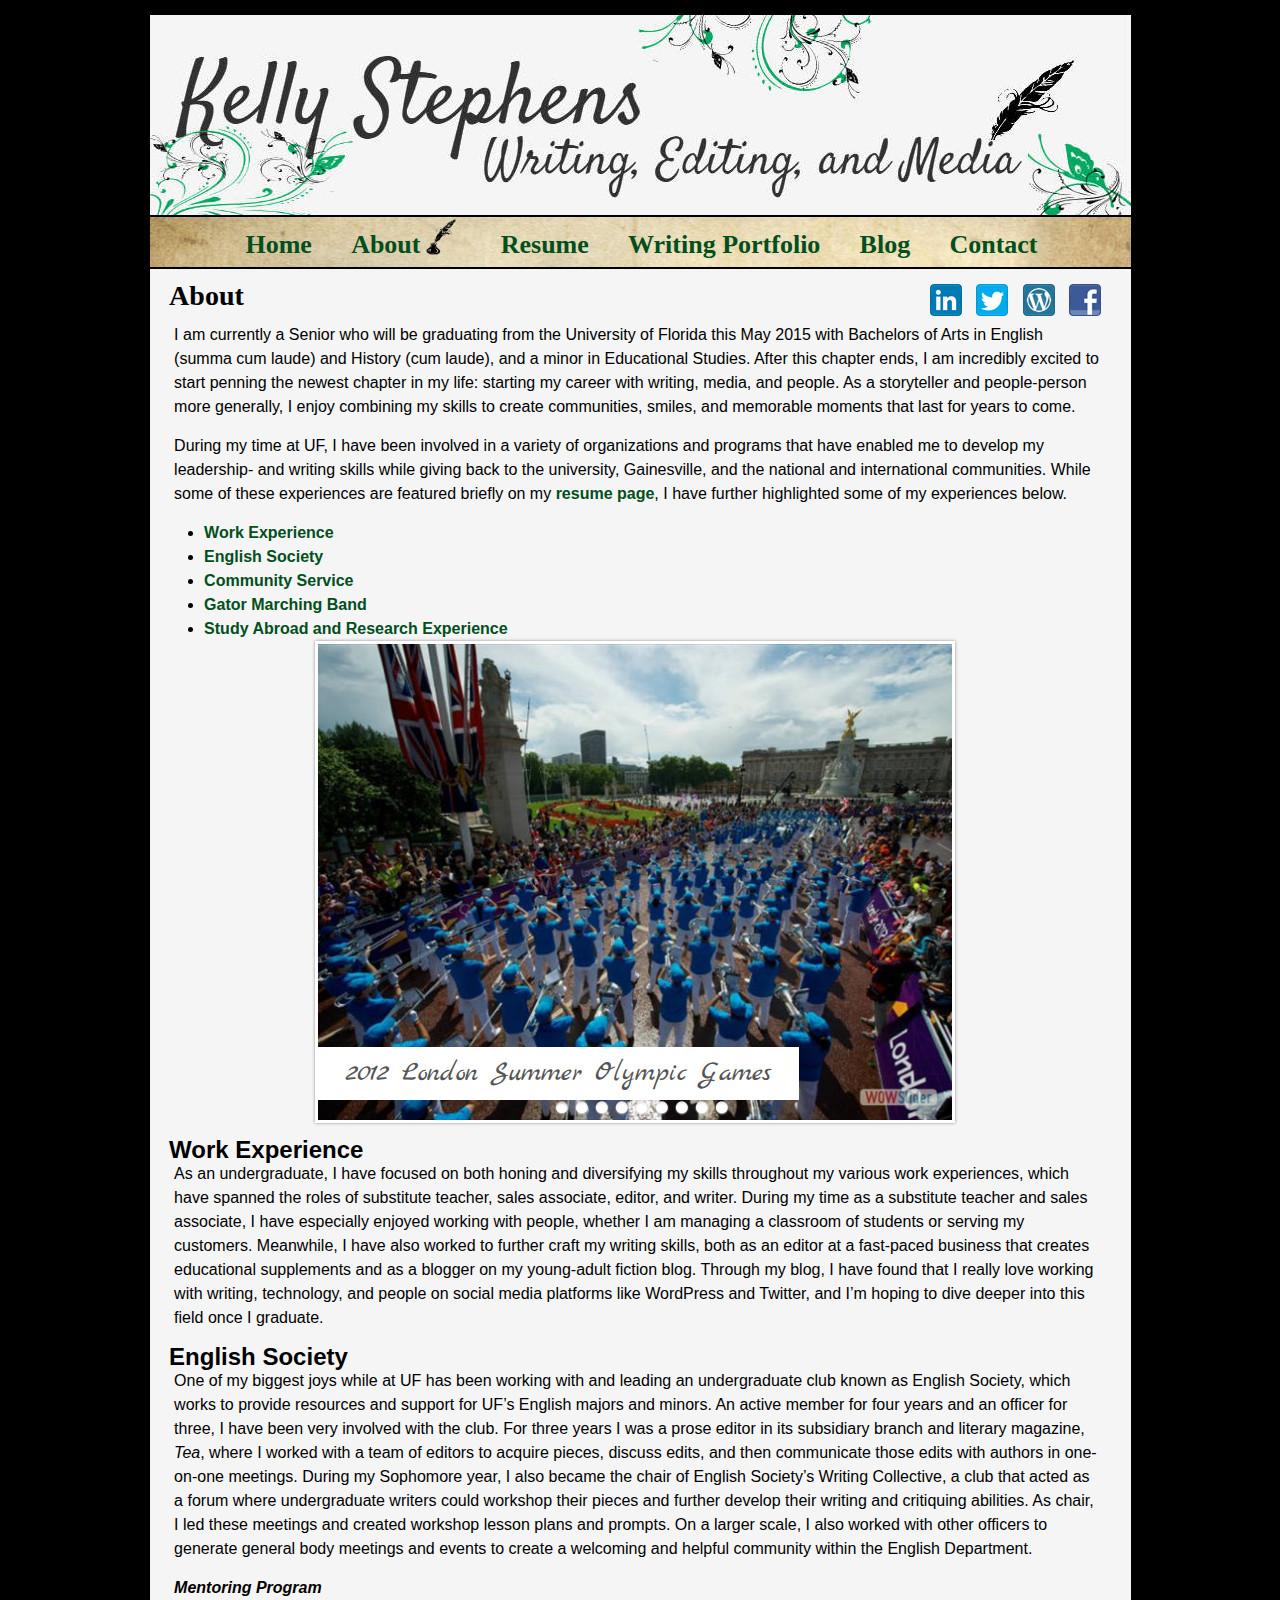
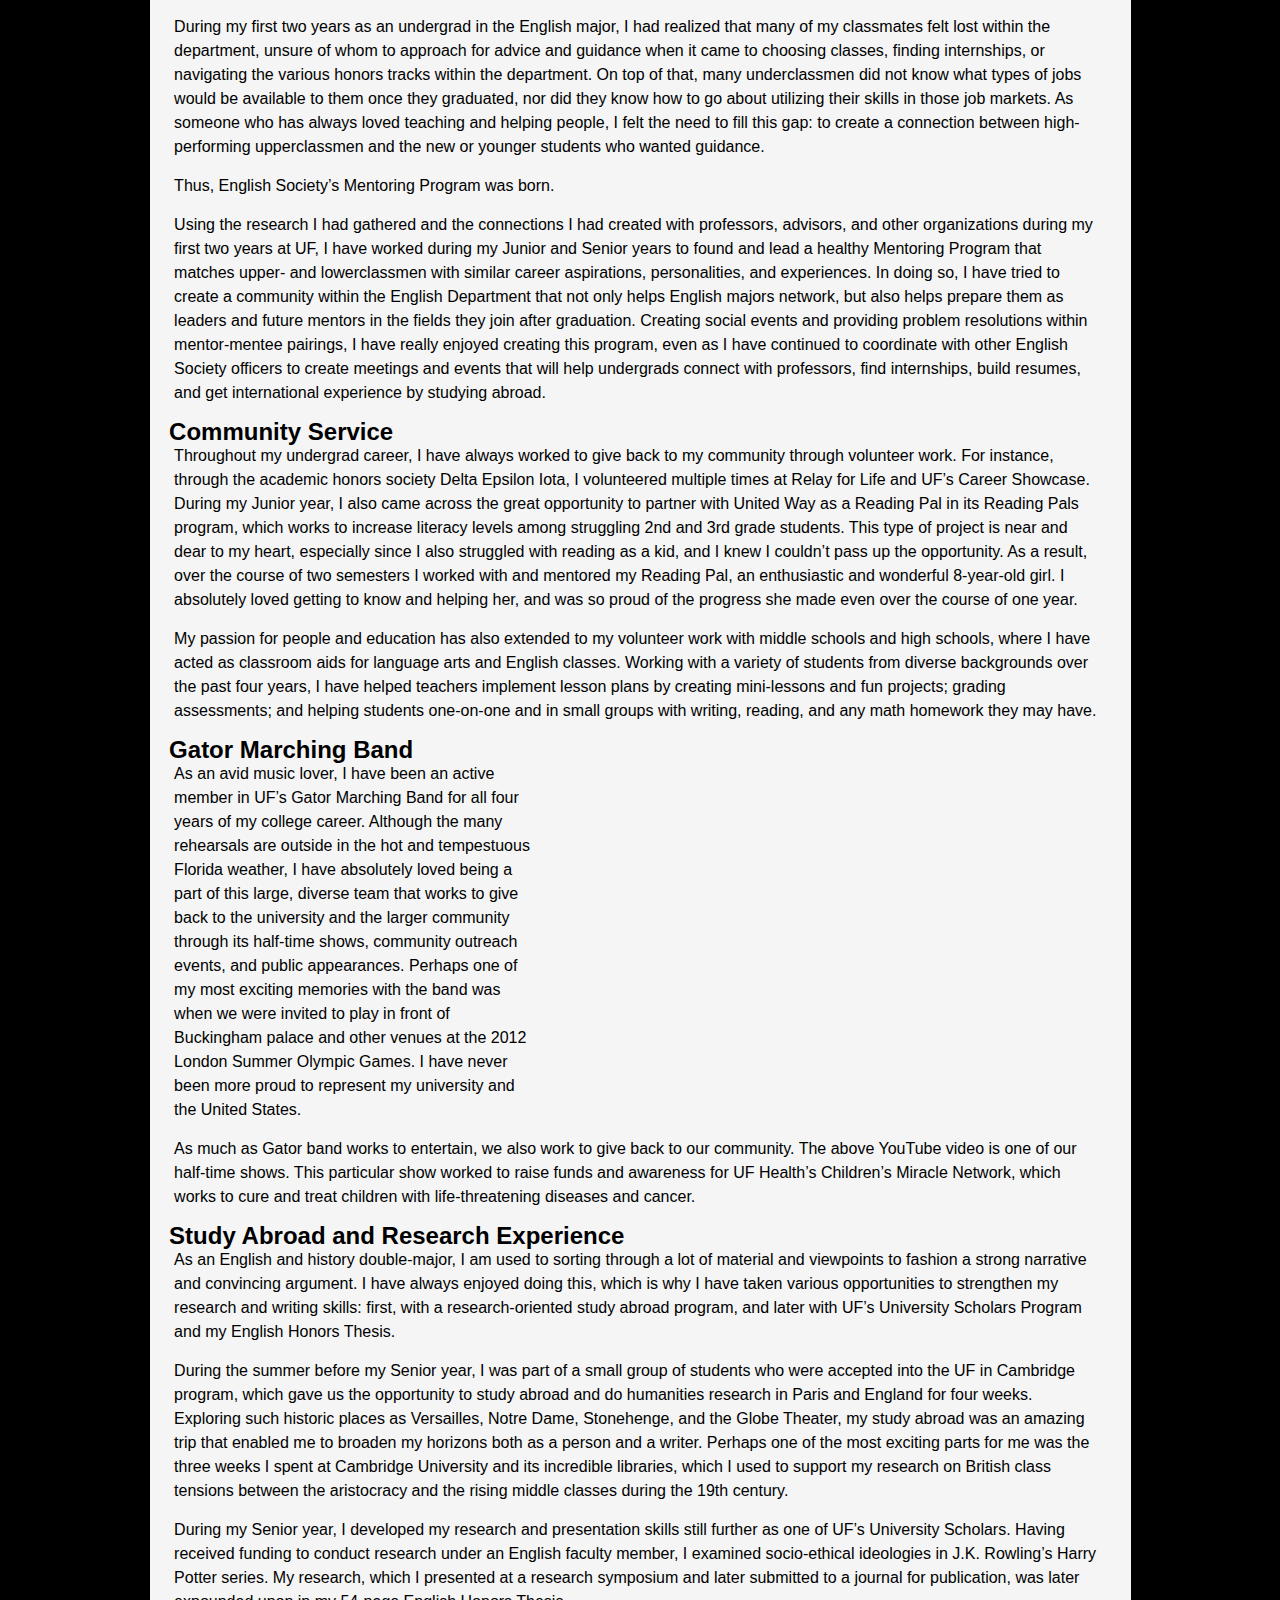
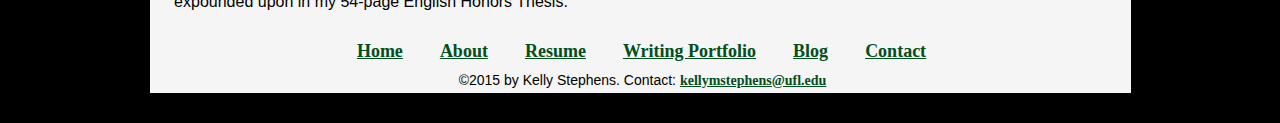
==== about.html @ 4ace443b "portfolio page" ====
<!DOCTYPE html>
<html>
<head lang="en">
    
    <title> Kelly Stephens </title>
    
    <meta charset="utf-8">
    <meta name="viewport" content="width=device-width, initial-scale=1.0">
    
    <link rel="stylesheet" type="text/css" href="css/style-personal-website.css" />
    
    <!-- [if lt IE 9]>
<script src="http://html5shiv.googlecode.com/svn/trunk/html5.js"></script>
<![endif]-->
    
    <!--[if lt IE 8]>
        <style>
            /*For IE < 8 (trigger hasLayout)*/
            .clearfix {
            zoom:1;
        }
        </style>
    <![endif]-->
    
<!-- Start WOWSlider.com HEAD section -->
<link rel="stylesheet" type="text/css" href="engine1/style.css" />
<script type="text/javascript" src="engine1/jquery.js"></script>
<!-- End WOWSlider.com HEAD section -->    
    
</head>
<body>
    <div id="wrapper">
       <header>
             <img id="banner" src="images/banner.jpg" alt="banner" title="banner">
             <img id="tablet-banner" src="images/tablet-banner.jpg" alt="banner" title="banner">
             <img id="mobile-banner" src="images/mobile-banner.jpg" alt="banner" title="banner">
       </header> 
     
       <nav>
           <ul>
               <li><a href="index.html">Home</a></li>
               <li><a href="about.html">About<img id="ink" src="images/ink.png" height="40" alt="quill" title="quill"> </a></li>
               <li><a href="resume.html">Resume </a></li>
               <li><a href="portfolio.html">Writing Portfolio </a></li>
               <li><a href="blog.html">Blog </a></li>
               <li><a href="contact.html">Contact </a></li>
            </ul>
        </nav>
    
      <div class="clearfix" id="content">
    
            <article class="about">
                 <div class="articlesocial">
                          
                    <a href="https://www.facebook.com/?q=#/kelly.stephens.777" target="_blank"><img src="images/facebook.png" alt="facebook" title="facebook"> </a> 
                    <a href="https://readingwithdragons.wordpress.com/" target="_blank"><img src="images/wordpress.png" alt="wordpress" title="wordpress"> </a> 
                    <a href="https://twitter.com/Reading_Dragons" target="_blank"><img src="images/twitter.png" alt="twitter" title="twitter"> </a> 
                    <a href="https://www.linkedin.com/pub/kelly-stephens/ab/511/278" target="_blank"><img src="images/linkedin.png" alt="linkedin" title="linkedin"> </a> 
                </div><!--closes the social-media div-->
                <h1>About</h1>
                
                <p>I am currently a Senior who will be graduating from the University of Florida this May 2015 with Bachelors of Arts in English (summa cum laude) and History (cum laude), and a minor in Educational Studies.  After this chapter ends, I am incredibly excited to start penning the newest chapter in my life: starting my career with writing, media, and people.  As a storyteller and people-person more generally, I enjoy combining my skills to create communities, smiles, and memorable moments that last for years to come.</p>  
                    
                <p>During my time at UF, I have been involved in a variety of organizations and programs that have enabled me to develop my leadership- and writing skills while giving back to the university, Gainesville, and the national and international communities.  While some of these experiences are featured briefly on my <a href="resume.html">resume page</a>, I have further highlighted some of my experiences below. </p>
    <ul>
        <li><a href="about.html#work-experience">Work Experience</a></li> 
        <li><a href="about.html#english-society">English Society</a></li>
        <li><a href="about.html#community-service">Community Service</a></li>
        <li><a href="about.html#gator-marching-band">Gator Marching Band</a></li>
        <li><a href="about.html#study-abroad-and-research-experience">Study Abroad and Research Experience</a></li>
                </ul>
                <!-- Start WOWSlider.com BODY section -->
<div id="wowslider-container1">
<div class="ws_images"><ul>
		<li><img src="data1/images/2012olympics.jpg" alt="2012 London Summer Olympic Games" title="2012 London Summer Olympic Games" id="wows1_0"/></li>
		<li><img src="data1/images/cambridge.jpg" alt="Cambridge University" title="Cambridge University" id="wows1_1"/></li>
		<li><img src="data1/images/gatorbandsingle.jpg" alt="Gator Band" title="Gator Band" id="wows1_2"/></li>
		<li><img src="data1/images/kellyinireland.jpg" alt="Study Abroad" title="Study Abroad" id="wows1_3"/></li>
		<li><img src="data1/images/halftimeshow.jpg" alt="Half-Time Show" title="Half-Time Show" id="wows1_4"/></li>
		<li><img src="data1/images/readingpal.jpg" alt="Reading Pals" title="Reading Pals" id="wows1_5"/></li>
		<li><img src="data1/images/universityscholarsposter.png" alt="Research" title="Research" id="wows1_6"/></li>
		<li><a href="http://wowslider.com"><img src="data1/images/homecomingparade.jpg" alt="jquery slider plugin" title="Homecoming Parade" id="wows1_7"/></a></li>
		<li><img src="data1/images/stonehenge.jpg" alt="Study Abroad" title="Study Abroad" id="wows1_8"/></li>
	</ul></div>
	<div class="ws_bullets"><div>
		<a href="#" title="2012 London Summer Olympic Games"><span><img src="data1/tooltips/2012olympics.jpg" alt="2012 London Summer Olympic Games"/>1</span></a>
		<a href="#" title="Cambridge"><span><img src="data1/tooltips/cambridge.jpg" alt="Cambridge University"/>2</span></a>
		<a href="#" title="Gator Band"><span><img src="data1/tooltips/gatorbandsingle.jpg" alt="Gator Band"/>3</span></a>
		<a href="#" title="Study Abroad"><span><img src="data1/tooltips/kellyinireland.jpg" alt="Study Abroad"/>4</span></a>
		<a href="#" title="Half-Time Show"><span><img src="data1/tooltips/halftimeshow.jpg" alt="Half-Time Show"/>5</span></a>
		<a href="#" title="Reading Pals"><span><img src="data1/tooltips/readingpal.jpg" alt="Reading Pals"/>6</span></a>
		<a href="#" title="Research"><span><img src="data1/tooltips/universityscholarsposter.png" alt="Research"/>7</span></a>
		<a href="#" title="Homecoming Parade"><span><img src="data1/tooltips/homecomingparade.jpg" alt="Homecoming Parade"/>8</span></a>
		<a href="#" title="Study Abroad"><span><img src="data1/tooltips/stonehenge.jpg" alt="Study Abroad"/>9</span></a>
	</div></div><div class="ws_script" style="position:absolute;left:-99%"><a href="http://wowslider.com">slideshow javascript</a> by WOWSlider.com v7.8</div>
<div class="ws_shadow"></div>
</div>	
<script type="text/javascript" src="engine1/wowslider.js"></script>
<script type="text/javascript" src="engine1/script.js"></script>
<!-- End WOWSlider.com BODY section -->
                
            <p>   </p>    
            <h2><a name="work-experience">Work Experience</a></h2>
                <p>As an undergraduate, I have focused on both honing and diversifying my skills throughout my various work experiences, which have spanned the roles of substitute teacher, sales associate, editor, and writer.  During my time as a substitute teacher and sales associate, I have especially enjoyed working with people, whether I am managing a classroom of students or serving my customers.  Meanwhile, I have also worked to further craft my writing skills, both as an editor at a fast-paced business that creates educational supplements and as a blogger on my young-adult fiction blog.  Through my blog, I have found that I really love working with writing, technology, and people on social media platforms like WordPress and Twitter, and I’m hoping to dive deeper into this field once I graduate.</p>
            
            <h2><a name="english-society">English Society</a></h2>
                <p>One of my biggest joys while at UF has been working with and leading an undergraduate club known as English Society, which works to provide resources and support for UF’s English majors and minors.  An active member for four years and an officer for three, I have been very involved with the club.  For three years I was a prose editor in its subsidiary branch and literary magazine, <i>Tea</i>, where I worked with a team of editors to acquire pieces, discuss edits, and then communicate those edits with authors in one-on-one meetings.  During my Sophomore year, I also became the chair of English Society’s Writing Collective, a club that acted as a forum where undergraduate writers could workshop their pieces and further develop their writing and critiquing abilities.  As chair, I led these meetings and created workshop lesson plans and prompts.  On a larger scale, I also worked with other officers to generate general body meetings and events to create a welcoming and helpful community within the English Department.</p>
                <p><i><b>Mentoring Program</b></i></p>
                <p>During my first two years as an undergrad in the English major, I had realized that many of my classmates felt lost within the department, unsure of whom to approach for advice and guidance when it came to choosing classes, finding internships, or navigating the various honors tracks within the department.  On top of that, many underclassmen did not know what types of jobs would be available to them once they graduated, nor did they know how to go about utilizing their skills in those job markets.  As someone who has always loved teaching and helping people, I felt the need to fill this gap: to create a connection between high-performing upperclassmen and the new or younger students who wanted guidance.</p>
                <p>Thus, English Society’s Mentoring Program was born.</p>
                <p>Using the research I had gathered and the connections I had created with professors, advisors, and other organizations during my first two years at UF, I have worked during my Junior and Senior years to found and lead a healthy Mentoring Program that matches upper- and lowerclassmen with similar career aspirations, personalities, and experiences.  In doing so, I have tried to create a community within the English Department that not only helps English majors network, but also helps prepare them as leaders and future mentors in the fields they join after graduation. Creating social events and providing problem resolutions within mentor-mentee pairings, I have really enjoyed creating this program, even as I have continued to coordinate with other English Society officers to create meetings and events that will help undergrads connect with professors, find internships, build resumes, and get international experience by studying abroad.</p>
            <h2><a name="community-service">Community Service</a></h2>
                <p>Throughout my undergrad career, I have always worked to give back to my community through volunteer work.  For instance, through the academic honors society Delta Epsilon Iota, I volunteered multiple times at Relay for Life and UF’s Career Showcase. During my Junior year, I also came across the great opportunity to partner with United Way as a Reading Pal in its Reading Pals program, which works to increase literacy levels among struggling 2nd and 3rd grade students.  This type of project is near and dear to my heart, especially since I also struggled with reading as a kid, and I knew I couldn’t pass up the opportunity.  As a result, over the course of two semesters I worked with and mentored my Reading Pal, an enthusiastic and wonderful 8-year-old girl.  I absolutely loved getting to know and helping her, and was so proud of the progress she made even over the course of one year.</p>
                <p>My passion for people and education has also extended to my volunteer work with middle schools and high schools, where I have acted as classroom aids for language arts and English classes.  Working with a variety of students from diverse backgrounds over the past four years, I have helped teachers implement lesson plans by creating mini-lessons and fun projects; grading assessments; and helping students one-on-one and in small groups with writing, reading, and any math homework they may have.</p>
            <h2><a name="gator-marching-band">Gator Marching Band</a></h2>
                <iframe width="560" height="315" src="https://www.youtube.com/embed/D4fizD2baw8" frameborder="0" allowfullscreen></iframe>
                <p>As an avid music lover, I have been an active member in UF’s Gator Marching Band for all four years of my college career.  Although the many rehearsals are outside in the hot and tempestuous Florida weather, I have absolutely loved being a part of this large, diverse team that works to give back to the university and the larger community through its half-time shows, community outreach events, and public appearances.  Perhaps one of my most exciting memories with the band was when we were invited to play in front of Buckingham palace and other venues at the 2012 London Summer Olympic Games.  I have never been more proud to represent my university and the United States.</p>
                <p>As much as Gator band works to entertain, we also work to give back to our community. The above YouTube video is one of our half-time shows. This particular show worked to raise funds and awareness for UF Health’s Children’s Miracle Network, which works to cure and treat children with life-threatening diseases and cancer. </p>
            <h2><a name="study-abroad-and-research-experience">Study Abroad and Research Experience</a></h2>
                <p>As an English and history double-major, I am used to sorting through a lot of material and viewpoints to fashion a strong narrative and convincing argument.  I have always enjoyed doing this, which is why I have taken various opportunities to strengthen my research and writing skills: first, with a research-oriented study abroad program, and later with UF’s University Scholars Program and my English Honors Thesis.</p>
                <p>During the summer before my Senior year, I was part of a small group of students who were accepted into the UF in Cambridge program, which gave us the opportunity to study abroad and do humanities research in Paris and England for four weeks. Exploring such historic places as Versailles, Notre Dame, Stonehenge, and the Globe Theater, my study abroad was an amazing trip that enabled me to broaden my horizons both as a person and a writer.  Perhaps one of the most exciting parts for me was the three weeks I spent at Cambridge University and its incredible libraries, which I used to support my research on British class tensions between the aristocracy and the rising middle classes during the 19th century.</p>
                <p>During my Senior year, I developed my research and presentation skills still further as one of UF’s University Scholars.  Having received funding to conduct research under an English faculty member, I examined socio-ethical ideologies in J.K. Rowling’s Harry Potter series.  My research, which I presented at a research symposium and later submitted to a journal for publication, was later expounded upon in my 54-page English Honors Thesis.  </p>
            </article>
        
       </div> <!--closes the content div.-->

       <footer>
           <ul>
                <li><a href="index.html">Home</a></li>
                <li><a href="about.html">About</a></li>
                <li><a href="resume.html">Resume</a></li>
                <li><a href="portfolio.html">Writing Portfolio</a></li>
                <li><a href="https://readingwithdragons.wordpress.com/" target="_blank">Blog </a></li>
                <li><a href="contat.chtml">Contact</a></li>
            </ul>
           
           <p class="footer">&copy;2015 by Kelly Stephens. Contact: <a href="mailto:kellymstephens@ufl.com"> kellymstephens@ufl.edu</a></p>
        
       </footer>
    </div> <!--closes the wrapper div.-->
</body>

                        
</html>
---- css/style-personal-website.css ----
/*LAYOUT RULES*/

* {
     margin:0;
     padding:0;
}

html {
    background-color: #000;
    font-family: Myriad, Arial, sans-serif;
}

body {
    line-height: 24px;
    padding: 15px 0;
}

#wrapper {
    width: 80%;
    max-width: 981px;
    height: auto;
    margin-left: auto;
    margin-right: auto;
}

header {
    background-color:#f5f5f5;
    padding: 0;
    margin-bottom: 0;   
}

header img {
    display:block;
}

nav {
    background-image: url(../images/parchment.jpg);
    padding-top: 0px;
    padding-bottom: 10px;
    border-top: 2px solid #000;
    border-bottom: 2px solid #000;
}
    
#content {  
     background-color:#f5f5f5;
     padding-bottom:10px;
}

article {
    padding-top:15px;
    padding-left: 2%;
    padding-right: 1%;
    float: left;
    height: auto;
    width: 68%;
}


.dropcap:first-of-type:first-letter {
    float:left;
    font-family: Caslon, Garamond, serif;
    font-size: 4em;
    margin: 0 5px 0 0;
    line-height: .7;
}

aside {
     padding-top:10px;
     float: right;
     width: 22%;
     padding-left: 1%;
     padding-right: 2%;
}

.clearfix:before,
.clearfix:after {
    content:"";
    display:table;
}

.clearfix:after{
    clear:both;
}

.social a {
    padding-left: .9em;
    text-decoration: none;
}
    
footer {
    background-color:#f5f5f5;
    margin-left: auto;
    margin-right: auto;
    text-align: center;
}




/*RESUME RULES*/ /*I used www.kathleenbonany.com's resume page as a basic reference for my resume page's layout*/

.resume {
    width: 95%;
    margin-left: auto;
    margin-right: auto;
}

.articlesocial a{
    float: right;
    padding-left: .9em;
    text-decoration: none;
}

.resumeheader, .resumesubtitle {
    font-family: Caslon, Garamond, serif;
}

.resumeheader {
    text-align: center;  
    font-size: 2em; 
    margin-top: 40px; 
}

.resumesubtitle {
    text-align:center;
    margin: 0;
    padding: 0;
    border-bottom: 5px solid black; 
}

h3 {
    padding-top: 8px;
}
.resume p {
    margin: 0;
    padding: 5px 0 2px 10px;
}

.resume a:link, .resume a:visited {
    color: #004f1c;
    text-decoration: underline;
}

.resume a:hover {
    color: #ffa500;
    text-decoration: none;
}

.date {
    float: right; 
}

ul {
    margin: 0 0 0 35px;
    padding: 0; 
}

li {
    padding: 0;
    margin: 0;
}

/*END RESUME RULES */


/*BLOG RULES */

.blog {
    width: 95%;
    margin-left: 0;
    margin-right: 0;
    padding-right: 20px;
}

/*END BLOG RULES */


/*ABOUT PAGE RULES*/

.about {
    width: 95%;
    margin-left: 0;
    margin-right: 0;
    padding-right: 20px;
}

iframe {
    float: right;
}
/*END ABOUT PAGE RULES*/



/*PORTFOLIO PAGE RULES*/


.portfolio {
    width: 95%;
    margin-left: 0;
    margin-right: 0;
    padding-right: 20px;
}

.portfolio p {
    width:70%;
}

.portfolio-image {
    border: solid #004f1c 2px;
    float: left;
    margin-right: 25px;
    margin-bottom: 25px;
}

#creative-one {
    margin-left: 35px;
}

#academic-two {
    clear: left;
    margin-left: 35px;
}
/*ENG PORTFOLIO PAGE RULES*/
    


/* NAVIGATION RULES */

nav ul {
     list-style-type:none;
     text-decoration:none;
     text-align:center;
}

nav li, footer li {
     display:inline-block;
}


footer ul {
     list-style-type:none;
     margin-bottom:5px;
     text-align:center;
}



/*TEXT RULES*/


article h1, aside h1, nav a, footer a {
    font-family: Caslon, Garamond, serif;
    font-weight:800;
    margin: 0 0 15px;
}

p {
    margin-bottom: 15px;
    padding-left: 5px;
}



/*LINK RULES*/


nav a:link, nav a:visited {
    color: #004f1c;
    text-decoration: none;  
}

nav a:hover, nav a:active {
    color: #ffa500;
    text-decoration: none;
}

article a:link, article a:visited {
    color: #004f1c;
    font-weight: 600;
    text-decoration: none;
}

article a:hover, article a:active {
    color:#ffa500;
    font-weight: 600;
}

footer a:link, footer a:visited {
    color: #004f1c;
}

footer a:hover, footer a:active {
    color:#ffa500;
    
}





/*MEDIA QUERIES*/

/*Desktop Styles*/

@media only screen and (min-width:769px) {
	
   
	article h1, aside h1 {
	     font-size:28px;
	}

    article p, aside p {
        font-size: 16px;
    }
    
	nav ul {
	     font-size:26px;
	}
     
	nav li, footer li {
        margin-right:32px;
	}
    
    footer ul {
        font-size:18px;
    }
    
    footer p{
        font-size:14px;
    }
    
    #banner{
        width:100%;
    }

    #tablet-banner {
        display:none;
    }
    
    #mobile-banner {
        display:none;
    }

    #ink {
        vertical-align: bottom;
        padding-left:1px;
}
    
    .kelly-in-ireland{
        float: left;
        margin-right: 7px;
        border: 1px solid #000;
        width: 40%;
}
    .linkedin-profile-picture {
        width:30%;
        float: left;
        border: 1px solid #000;
        margin-right: 10px;
    }
    
    #reading-with-dragons {
        padding-left: 10%;
        width:70%;
    }

}

/*Tablet Styles*/

@media only screen and (min-width:481px) and (max-width:768px) {
    #wrapper {
        width: 90%;
        margin:0 auto;
    }
    
    article h1, aside h1 {
        font-size: 26px;
    }
    
     article p, aside p {
        font-size: 16px;
    }
    
    nav ul {
	     font-size:20px;
	}

	nav li, footer li {
	     margin-right:20px;
	}
    
    footer ul {
        font-size:16px;
    }
    
    footer p{
        font-size:14px;
    }
    
    #banner{
        display:none;
    }
    
    #tablet-banner{
        width:100%;
    }
    
    #mobile-banner{
        display:none;
    }
    
    #ink {
        display:none;
    }
    
    .kelly-in-ireland {
        width:100%;
        float: none;
        padding: 1% 0 1% 0;
    }
    
    #twitter {
        display:none;
    }
    
    .linkedin-profile-picture {
        width:100%;
        float: none;
        padding: 1% 0 1% 0;
    }
    
    #reading-with-dragons {
        width:100%;
        float: none;
        padding: 1% 0 1% 0;
    }
    
    #creative-one, #creative-two, #academic-one, #academic-two, #blog-one, #blog-two {
        clear:both;
        margin-left:0;
    }
}

/*Mobile Styles*/

    
@media only screen and (max-width:480px) {
    #wrapper{
        width: 95%;
        margin: 0 auto;
    }
    
    article h1, aside h1 {
        font-size: 22px
    }
    
    article p, aside p {
        font-size: 14px;
    }
    
    nav ul {
	     font-size:18px;
	}

	nav li, footer li {
	     margin-right:14px;
	}
    
    footer ul {
        font-size:14px;
    }
    
    footer p {
        font-size:12px;
    }
    
    #banner {
        display:none;
    }
    
    #tablet-banner {
        display:none;
    }
    
    #mobile-banner {
        width:100%;
    }
    
    #ink {
        display:none;
    }
    
    .kelly-in-ireland {
        width:100%;
        float: none;
        padding: 1% 0 1% 0;
    }
    
    #twitter {
        display:none;
    } 
    
    .linkedin-profile-picture {
        width:100%;
        float: none;
        padding: 1% 0 1% 0;
    }
    
     #reading-with-dragons {
        display: none;
    }
    
   #creative-one, #creative-two, #academic-one, #academic-two, #blog-one, #blog-two {
        clear:both;
        margin-left:0;
    }
    
}
---- engine1/style.css ----
/*
 *	generated by WOW Slider 7.8
 *	template Tick
 */
@import url(https://fonts.googleapis.com/css?family=Marck+Script&subset=latin,cyrillic,latin-ext);
#wowslider-container1 { 
	display: table;
	zoom: 1; 
	position: relative;
	width: 100%;
	max-width: 640px;
	max-height:480px;
	margin:0px auto 0px;
	z-index:90;
	text-align:left; /* reset align=center */
	font-size: 10px;
	text-shadow: none; /* fix some user styles */

	/* reset box-sizing (to boostrap friendly) */
	-webkit-box-sizing: content-box;
	-moz-box-sizing: content-box;
	box-sizing: content-box; 
}
* html #wowslider-container1{ width:640px }
#wowslider-container1 .ws_images ul{
	position:relative;
	width: 10000%; 
	height:100%;
	left:0;
	list-style:none;
	margin:0;
	padding:0;
	border-spacing:0;
	overflow: visible;
	/*table-layout:fixed;*/
}
#wowslider-container1 .ws_images ul li{
	position: relative;
	width:1%;
	height:100%;
	line-height:0; /*opera*/
	overflow: hidden;
	float:left;
	/*font-size:0;*/
	padding:0 0 0 0 !important;
	margin:0 0 0 0 !important;
}

#wowslider-container1 .ws_images{
	position: relative;
	left:0;
	top:0;
	height:100%;
	max-height:480px;
	max-width: 640px;
	vertical-align: top;
	border:3px solid #FFFFFF;
	overflow: hidden;
}
#wowslider-container1 .ws_images ul a{
	width:100%;
	height:100%;
	max-height:480px;
	display:block;
	color:transparent;
}
#wowslider-container1 img{
	max-width: none !important;
}
#wowslider-container1 .ws_images .ws_list img,
#wowslider-container1 .ws_images > div > img{
	width:100%;
	border:none 0;
	max-width: none;
	padding:0;
	margin:0;
}
#wowslider-container1 .ws_images > div > img {
	max-height:480px;
}

#wowslider-container1 .ws_images iframe {
	position: absolute;
	z-index: -1;
}

#wowslider-container1 .ws-title > div {
	display: inline-block !important;
}

#wowslider-container1 a{ 
	text-decoration: none; 
	outline: none; 
	border: none; 
}

#wowslider-container1  .ws_bullets { 
	float: left;
	position:absolute;
	z-index:70;
}
#wowslider-container1  .ws_bullets div{
	position:relative;
	float:left;
	font-size: 0px;
}
/* compatibility with Joomla styles */
#wowslider-container1  .ws_bullets a {
	line-height: 0;
}

#wowslider-container1  .ws_script{
	display:none;
}
#wowslider-container1 sound, 
#wowslider-container1 object{
	position:absolute;
}

/* prevent some of users reset styles */
#wowslider-container1 .ws_effect {
	position: static;
	width: 100%;
	height: 100%;
}

#wowslider-container1 .ws_photoItem {
	border: 2em solid #fff;
	margin-left: -2em;
	margin-top: -2em;
}
#wowslider-container1 .ws_cube_side {
	background: #A6A5A9;
}


#wowslider-container1.ws_gestures {
	cursor: -webkit-grab;
	cursor: -moz-grab;
	cursor: url("[data-uri]"), move;
}
#wowslider-container1.ws_gestures.ws_grabbing {
	cursor: -webkit-grabbing;
	cursor: -moz-grabbing;
	cursor: url("[data-uri]"), move;
}

/* hide controls when video start play */
#wowslider-container1.ws_video_playing .ws_bullets {
	display: none;
}
#wowslider-container1.ws_video_playing:hover .ws_bullets {
	display: block;
}
/* IE fix because it don't show controls on hover if frame visible */
#wowslider-container1.ws_video_playing_ie .ws_bullets,
#wowslider-container1.ws_video_playing_ie a.ws_next,
#wowslider-container1.ws_video_playing_ie a.ws_prev {
	display: block;
}


/* youtube/vimeo buttons */
#wowslider-container1 .ws_video_btn {
	position: absolute;
	display: none;
	cursor: pointer;
	top: 0;
	left: 0;
	width: 100%;
	height: 100%;
	z-index: 55;
}
#wowslider-container1 .ws_video_btn.ws_youtube,
#wowslider-container1 .ws_video_btn.ws_vimeo {
	display: block;
}
#wowslider-container1 .ws_video_btn div {
	position: absolute;
	background-image: url(./playvideo.png);
	background-size: 200%;
	top: 50%;
	left: 50%;
	width: 7em;
	height: 5em;
	margin-left: -3.5em;
	margin-top: -2.5em;
}
#wowslider-container1 .ws_video_btn.ws_youtube div {
	background-position: 0 0;
}
#wowslider-container1 .ws_video_btn.ws_youtube:hover div {
	background-position: 100% 0;
}
#wowslider-container1 .ws_video_btn.ws_vimeo div {
	background-position: 0 100%;
}
#wowslider-container1 .ws_video_btn.ws_vimeo:hover div {
	background-position: 100% 100%;
}

#wowslider-container1 .ws_playpause.ws_hide {
	display: none !important;
}

#wowslider-container1  .ws_bullets { 
	padding: 4px; 
}
#wowslider-container1 .ws_bullets a { 
	width:15px;
	height:15px;
	background: url(./bullet.png) left top;
	float: left; 
	text-indent: -4000px; 
	position:relative;
	margin-left:5px;
	color:transparent;
}
#wowslider-container1 .ws_bullets a:hover, #wowslider-container1 .ws_bullets a.ws_selbull{
	background-position: 0 100%;
}
#wowslider-container1 a.ws_next, #wowslider-container1 a.ws_prev {
	position:absolute;
	top:50%;
	margin-top:-1.6em;
	z-index:60;
	width: 2.4em;	
	height: 3.2em;
	background-image: url(./arrows.png);
	background-size:200%;
}
#wowslider-container1 a.ws_next{
	background-position: 100% 0;
	right:3px;
}
#wowslider-container1 a.ws_prev {
	background-position: 0 0; 
	left:3px;
}

/*playpause*/
#wowslider-container1 .ws_playpause {
    width: 2.4em;
    height: 3.2em;
    position: absolute;
    top: 50%;
    left: 50%;
    margin-left: -1.2em;
    margin-top: -1.6em;
    z-index: 59;
	background-size:100%;
}

#wowslider-container1 .ws_pause {
    background-image: url(./pause.png);
}

#wowslider-container1 .ws_play {
    background-image: url(./play.png);
}

#wowslider-container1 .ws_pause:hover, #wowslider-container1 .ws_play:hover {
    background-position: 100% 100% !important;
}/* bottom center */
#wowslider-container1  .ws_bullets {
    bottom: 0px;
	left:50%;
}
#wowslider-container1  .ws_bullets div{
	left:-50%;
}
#wowslider-container1 .ws-title{
	position:absolute;
	display:block;
	font: 2.8em 'Marck Script', 'Comic Sans MS', cursive;
	bottom: 0.7em;
	left: 0;
	margin-right: 0.4em; 
	color:#555555;
	z-index: 50;
	line-height: 0.5em;
	text-shadow: none;
	font-weight: normal;
}
#wowslider-container1 .ws-title div,#wowslider-container1 .ws-title span{
	display:inline-block;
	padding:0.7em 1em;
	background:#FFFFFF;
}
#wowslider-container1 .ws-title div{
	display:block;
	margin-top:0.5em;
	font-size: 0.714em;
	line-height: 0.8em;
	text-shadow: none;
}#wowslider-container1 a.ws_next,
#wowslider-container1 a.ws_prev,
#wowslider-container1 .ws_playpause {
	display:none;
}

* html #wowslider-container1 a.ws_next,* html #wowslider-container1 a.ws_prev{display:block}

#wowslider-container1:hover a.ws_next,
#wowslider-container1:hover a.ws_prev,
#wowslider-container1:hover .ws_playpause {
	display:block
}#wowslider-container1 .ws_images > ul{
	animation: wsBasic 36s infinite;
	-moz-animation: wsBasic 36s infinite;
	-webkit-animation: wsBasic 36s infinite;
}
@keyframes wsBasic{0%{left:-0%} 5.56%{left:-0%} 11.11%{left:-100%} 16.67%{left:-100%} 22.22%{left:-200%} 27.78%{left:-200%} 33.33%{left:-300%} 38.89%{left:-300%} 44.44%{left:-400%} 50%{left:-400%} 55.56%{left:-500%} 61.11%{left:-500%} 66.67%{left:-600%} 72.22%{left:-600%} 77.78%{left:-700%} 83.33%{left:-700%} 88.89%{left:-800%} 94.44%{left:-800%} }
@-moz-keyframes wsBasic{0%{left:-0%} 5.56%{left:-0%} 11.11%{left:-100%} 16.67%{left:-100%} 22.22%{left:-200%} 27.78%{left:-200%} 33.33%{left:-300%} 38.89%{left:-300%} 44.44%{left:-400%} 50%{left:-400%} 55.56%{left:-500%} 61.11%{left:-500%} 66.67%{left:-600%} 72.22%{left:-600%} 77.78%{left:-700%} 83.33%{left:-700%} 88.89%{left:-800%} 94.44%{left:-800%} }
@-webkit-keyframes wsBasic{0%{left:-0%} 5.56%{left:-0%} 11.11%{left:-100%} 16.67%{left:-100%} 22.22%{left:-200%} 27.78%{left:-200%} 33.33%{left:-300%} 38.89%{left:-300%} 44.44%{left:-400%} 50%{left:-400%} 55.56%{left:-500%} 61.11%{left:-500%} 66.67%{left:-600%} 72.22%{left:-600%} 77.78%{left:-700%} 83.33%{left:-700%} 88.89%{left:-800%} 94.44%{left:-800%} }

#wowslider-container1 .ws_images {
    box-shadow: 0px 0px 3px rgba(100, 100, 100, 0.7);	
    -moz-box-shadow: 0px 0px 3px rgba(100, 100, 100, 0.7);
    -webkit-box-shadow: 0px 0px 3px rgba(100, 100, 100, 0.7); 
}
#wowslider-container1 .ws_bullets  a img{
	text-indent:0;
	display:block;
	bottom:20px;
	left:-32px;
	visibility:hidden;
	position:absolute;
    border: 4px solid #FFFFFF;
    box-shadow: 0px 0px 3px rgba(100, 100, 100, 0.7);	
    -moz-box-shadow: 0px 0px 3px rgba(100, 100, 100, 0.7);
    -webkit-box-shadow: 0px 0px 3px rgba(100, 100, 100, 0.7);	
	max-width:none;
}
#wowslider-container1 .ws_bullets a:hover img{
	visibility:visible;
}

#wowslider-container1 .ws_bulframe div div{
	height:48px;
	overflow:visible;
	position:relative;
}
#wowslider-container1 .ws_bulframe div {
	left:0;
	overflow:hidden;
	position:relative;
	width:64px;
	background-color:#FFFFFF;
}
#wowslider-container1  .ws_bullets .ws_bulframe{
	display:none;
	bottom:20px;
	overflow:visible;
	position:absolute;
	cursor:pointer;
    border: 4px solid #ffffff;
    box-shadow: 0px 0px 3px rgba(100, 100, 100, 0.7);	
    -moz-box-shadow: 0px 0px 3px rgba(100, 100, 100, 0.7);
    -webkit-box-shadow: 0px 0px 3px rgba(100, 100, 100, 0.7);
}
#wowslider-container1 .ws_bulframe span{
	display:block;
	position:absolute;
	bottom:-12px;
	margin-left:-4px;
	left:32px;
	background:url(./triangle.png);
	width:15px;
	height:8px;
}#wowslider-container1 .ws_bulframe div div{
	height: auto;
}

@media all and (max-width:760px) {
	#wowslider-container1 .ws_fullscreen {
		display: block;
	}
}
@media all and (max-width:400px){
	#wowslider-container1 .ws_controls,
	#wowslider-container1 .ws_bullets,
	#wowslider-container1 .ws_thumbs{
		display: none
	}
}
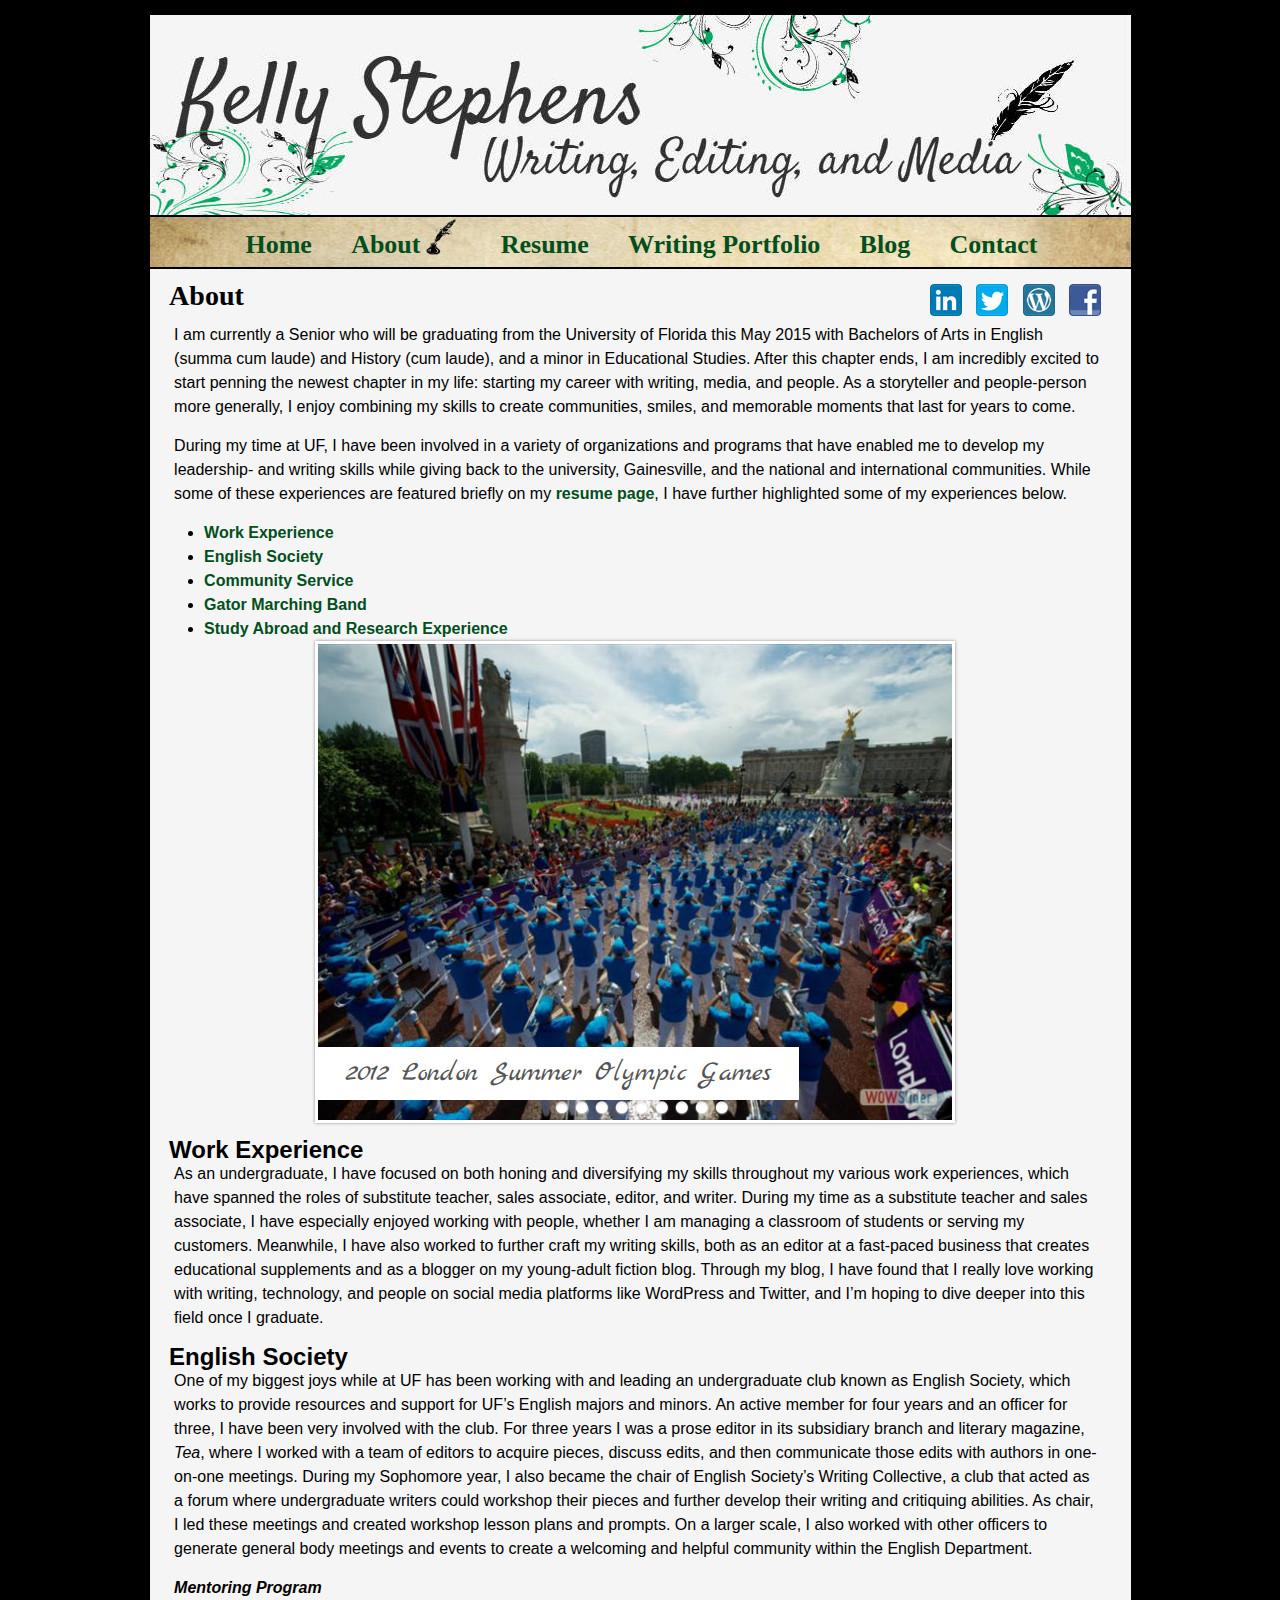
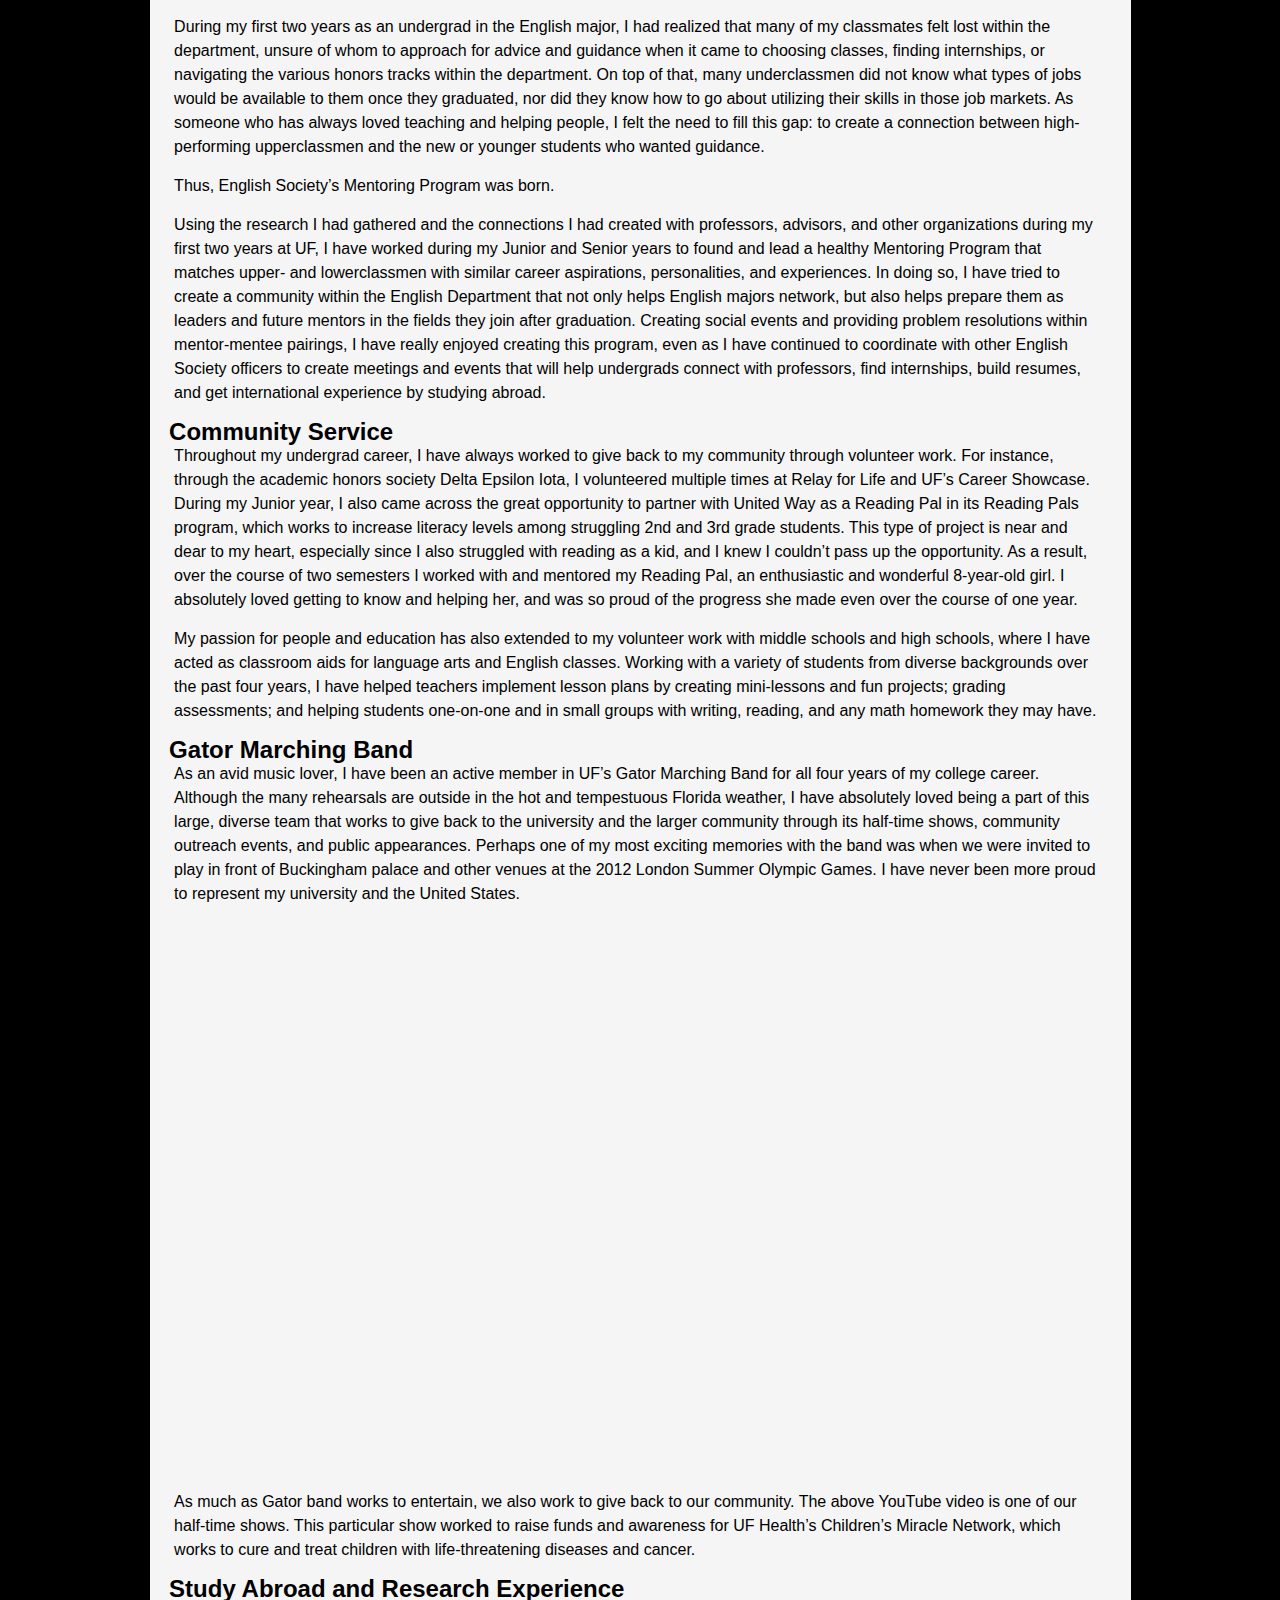
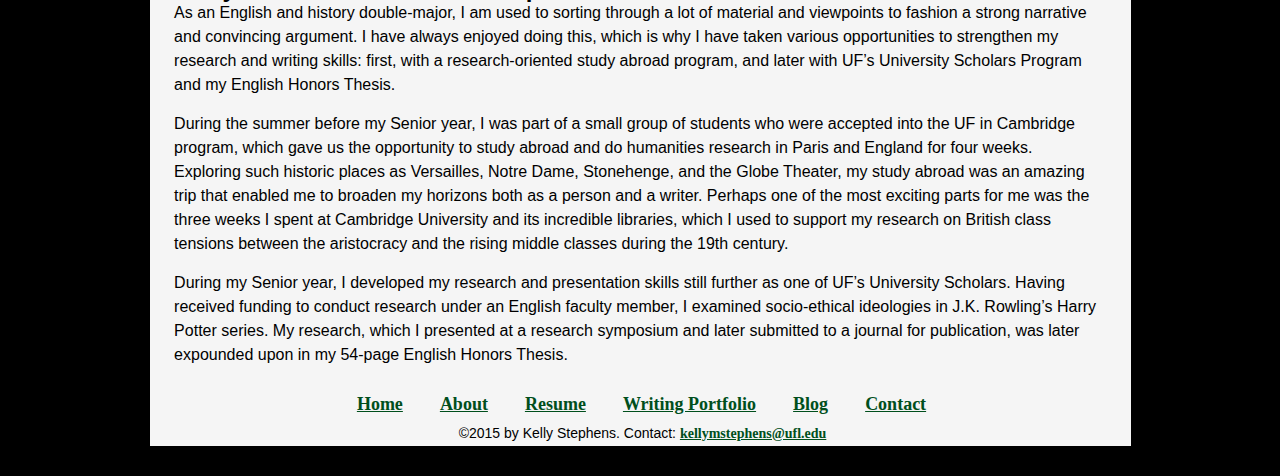
==== commit 8ad4b601: "youtube" ====
--- a/about.html
+++ b/about.html
@@ -113,8 +113,11 @@
                 <p>Throughout my undergrad career, I have always worked to give back to my community through volunteer work.  For instance, through the academic honors society Delta Epsilon Iota, I volunteered multiple times at Relay for Life and UF’s Career Showcase. During my Junior year, I also came across the great opportunity to partner with United Way as a Reading Pal in its Reading Pals program, which works to increase literacy levels among struggling 2nd and 3rd grade students.  This type of project is near and dear to my heart, especially since I also struggled with reading as a kid, and I knew I couldn’t pass up the opportunity.  As a result, over the course of two semesters I worked with and mentored my Reading Pal, an enthusiastic and wonderful 8-year-old girl.  I absolutely loved getting to know and helping her, and was so proud of the progress she made even over the course of one year.</p>
                 <p>My passion for people and education has also extended to my volunteer work with middle schools and high schools, where I have acted as classroom aids for language arts and English classes.  Working with a variety of students from diverse backgrounds over the past four years, I have helped teachers implement lesson plans by creating mini-lessons and fun projects; grading assessments; and helping students one-on-one and in small groups with writing, reading, and any math homework they may have.</p>
             <h2><a name="gator-marching-band">Gator Marching Band</a></h2>
-                <iframe width="560" height="315" src="https://www.youtube.com/embed/D4fizD2baw8" frameborder="0" allowfullscreen></iframe>
                 <p>As an avid music lover, I have been an active member in UF’s Gator Marching Band for all four years of my college career.  Although the many rehearsals are outside in the hot and tempestuous Florida weather, I have absolutely loved being a part of this large, diverse team that works to give back to the university and the larger community through its half-time shows, community outreach events, and public appearances.  Perhaps one of my most exciting memories with the band was when we were invited to play in front of Buckingham palace and other venues at the 2012 London Summer Olympic Games.  I have never been more proud to represent my university and the United States.</p>
+                <div class="video-container">
+                    <iframe width="560" height="315" src="https://www.youtube.com/embed/D4fizD2baw8" frameborder="0" allowfullscreen></iframe>
+                </div>
+                <p> </p>
                 <p>As much as Gator band works to entertain, we also work to give back to our community. The above YouTube video is one of our half-time shows. This particular show worked to raise funds and awareness for UF Health’s Children’s Miracle Network, which works to cure and treat children with life-threatening diseases and cancer. </p>
             <h2><a name="study-abroad-and-research-experience">Study Abroad and Research Experience</a></h2>
                 <p>As an English and history double-major, I am used to sorting through a lot of material and viewpoints to fashion a strong narrative and convincing argument.  I have always enjoyed doing this, which is why I have taken various opportunities to strengthen my research and writing skills: first, with a research-oriented study abroad program, and later with UF’s University Scholars Program and my English Honors Thesis.</p>
--- a/css/style-personal-website.css
+++ b/css/style-personal-website.css
@@ -184,8 +184,25 @@
     padding-right: 20px;
 }
 
-iframe {
-    float: right;
+
+
+.video-container {
+    position: relative;
+    padding-bottom: 56.25%;
+    padding-top: 30px; 
+    height: 0; 
+    overflow: hidden;
+}
+
+ 
+.video-container iframe,.video-container object,.video-container embed {
+    position: absolute;
+    top: 0;
+    left: 0;
+    width: 100%;
+    height: 100%;
+}
+    
 }
 /*END ABOUT PAGE RULES*/
 
@@ -202,7 +219,7 @@
 }
 
 .portfolio p {
-    width:70%;
+    width:75%;
 }
 
 .portfolio-image {
@@ -440,6 +457,8 @@
         clear:both;
         margin-left:0;
     }
+    
+   
 }
 
 /*Mobile Styles*/
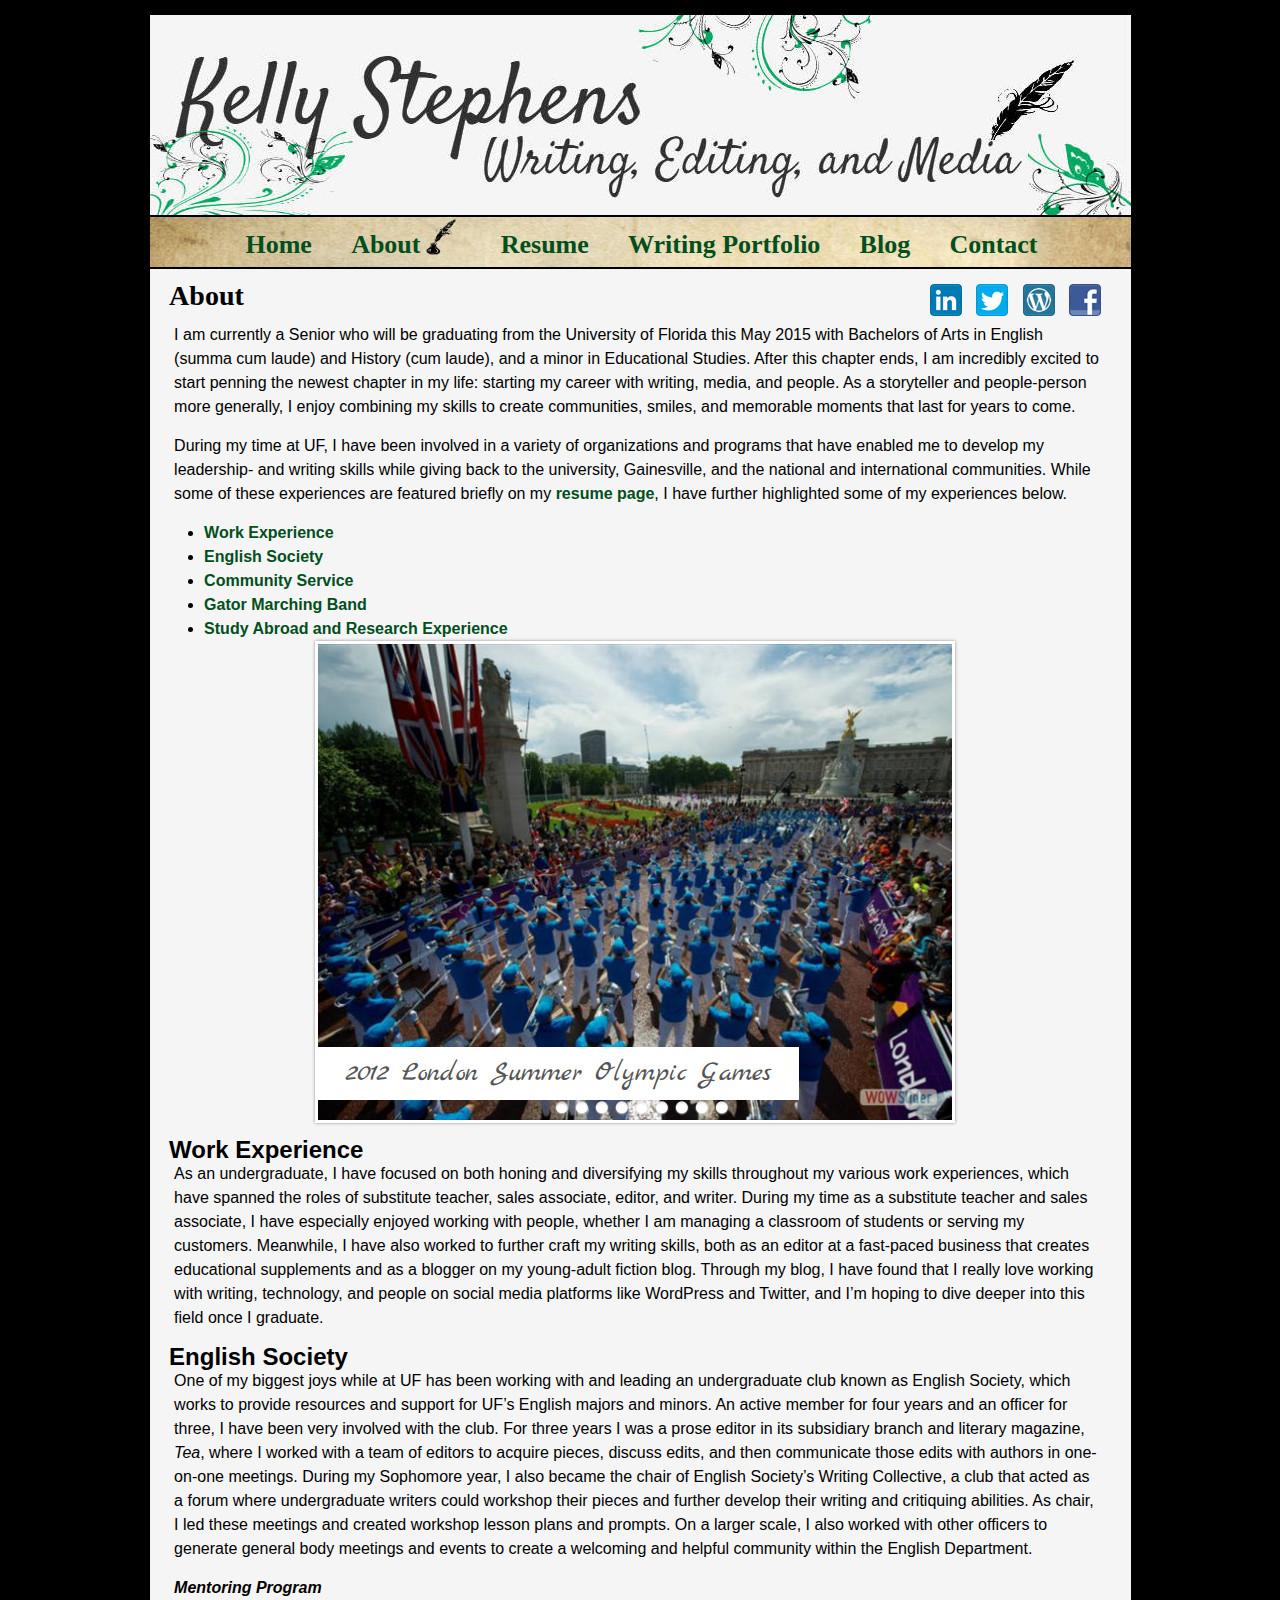
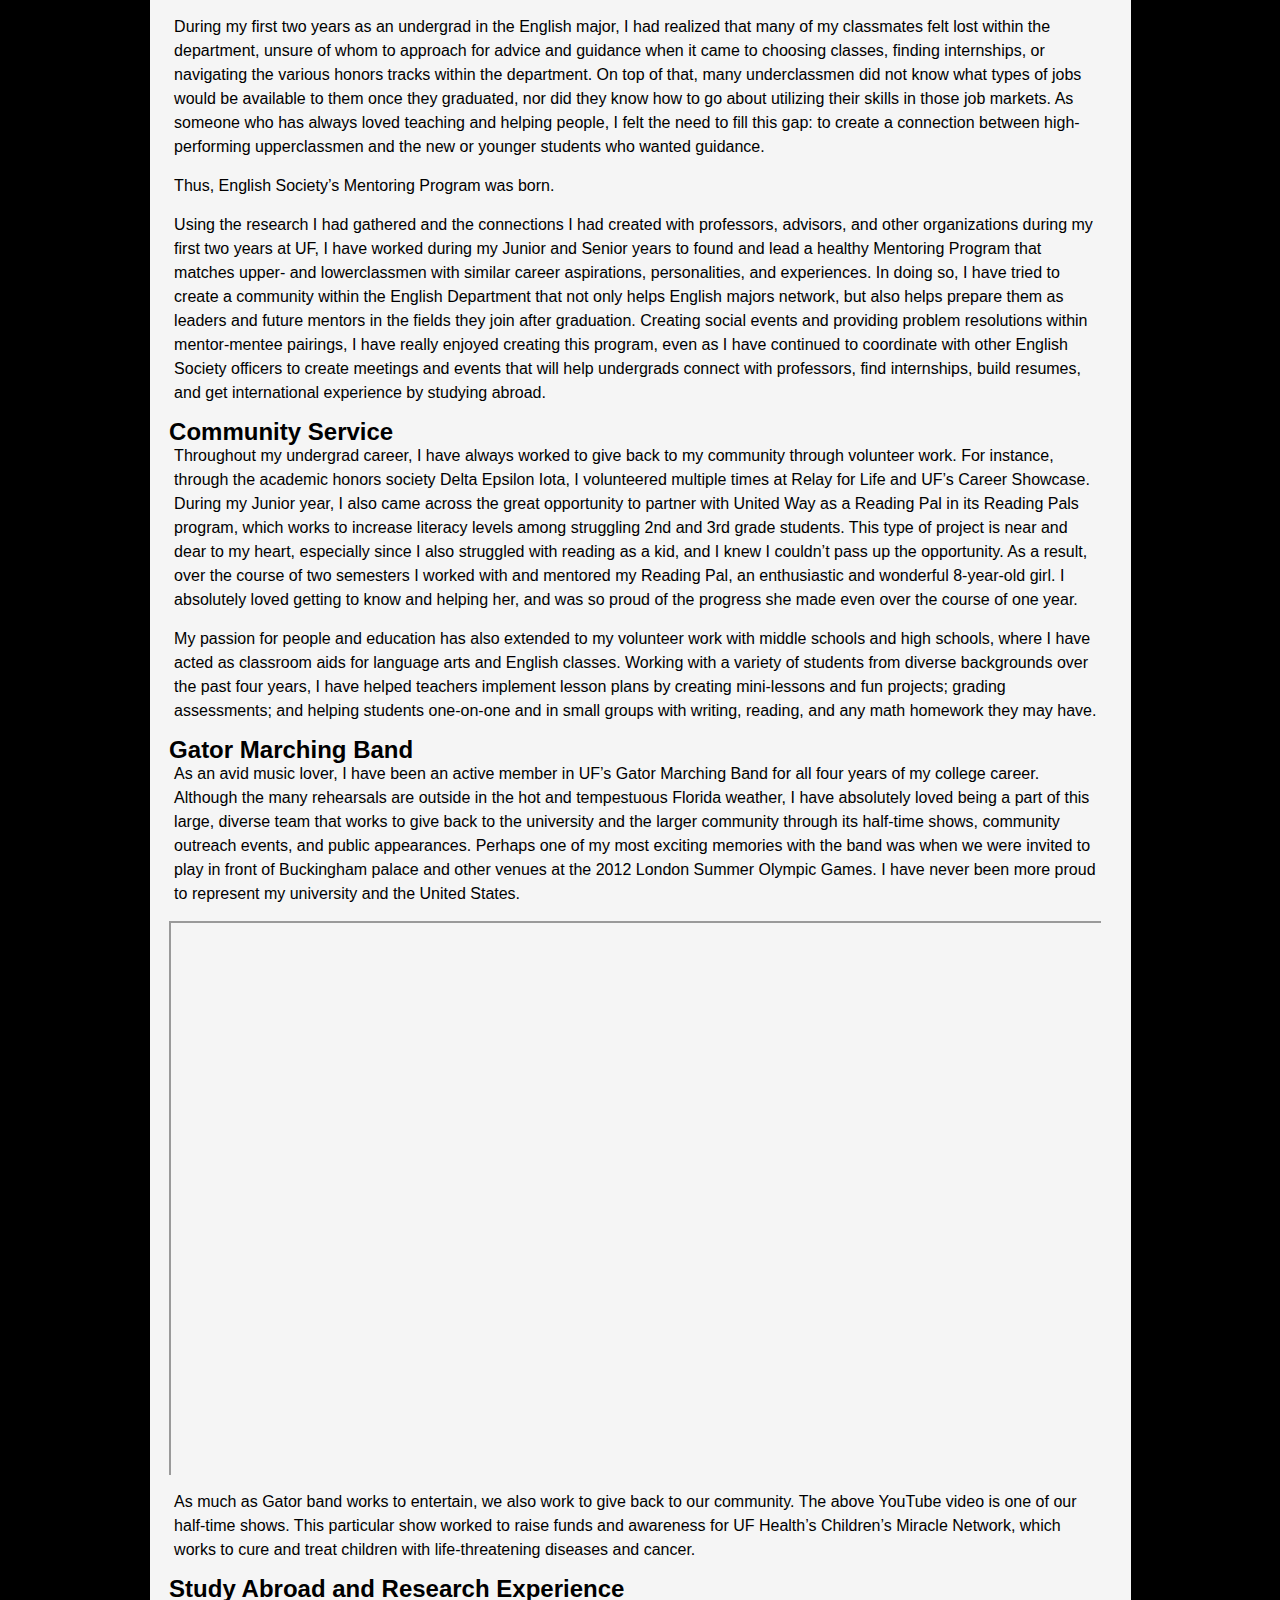
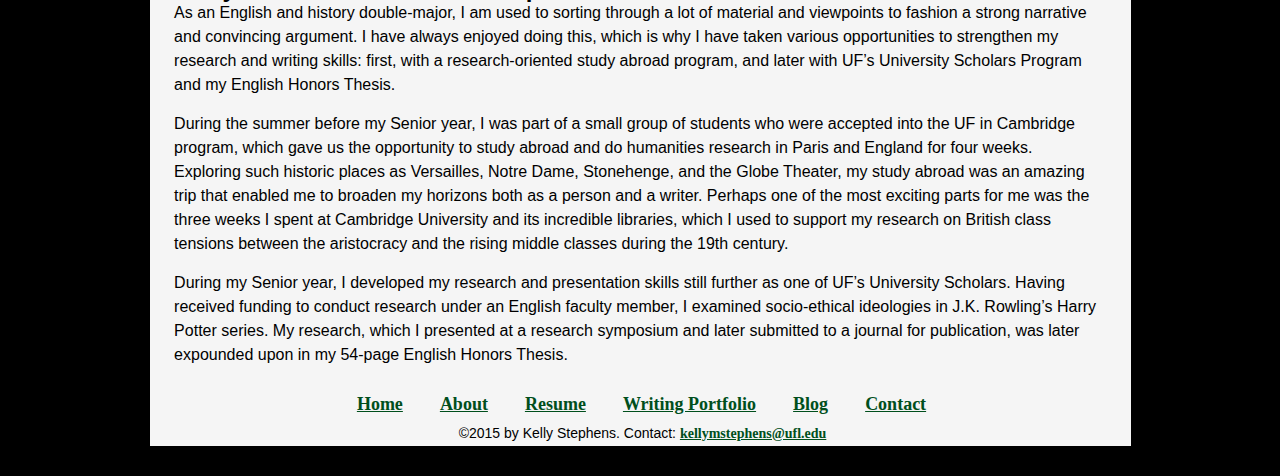
==== commit 9a981f86: "about page junk" ====
--- a/about.html
+++ b/about.html
@@ -100,26 +100,26 @@
 <!-- End WOWSlider.com BODY section -->
                 
             <p>   </p>    
-            <h2><a name="work-experience">Work Experience</a></h2>
+            <h2><a id="work-experience">Work Experience</a></h2>
                 <p>As an undergraduate, I have focused on both honing and diversifying my skills throughout my various work experiences, which have spanned the roles of substitute teacher, sales associate, editor, and writer.  During my time as a substitute teacher and sales associate, I have especially enjoyed working with people, whether I am managing a classroom of students or serving my customers.  Meanwhile, I have also worked to further craft my writing skills, both as an editor at a fast-paced business that creates educational supplements and as a blogger on my young-adult fiction blog.  Through my blog, I have found that I really love working with writing, technology, and people on social media platforms like WordPress and Twitter, and I’m hoping to dive deeper into this field once I graduate.</p>
             
-            <h2><a name="english-society">English Society</a></h2>
+            <h2><a id="english-society">English Society</a></h2>
                 <p>One of my biggest joys while at UF has been working with and leading an undergraduate club known as English Society, which works to provide resources and support for UF’s English majors and minors.  An active member for four years and an officer for three, I have been very involved with the club.  For three years I was a prose editor in its subsidiary branch and literary magazine, <i>Tea</i>, where I worked with a team of editors to acquire pieces, discuss edits, and then communicate those edits with authors in one-on-one meetings.  During my Sophomore year, I also became the chair of English Society’s Writing Collective, a club that acted as a forum where undergraduate writers could workshop their pieces and further develop their writing and critiquing abilities.  As chair, I led these meetings and created workshop lesson plans and prompts.  On a larger scale, I also worked with other officers to generate general body meetings and events to create a welcoming and helpful community within the English Department.</p>
                 <p><i><b>Mentoring Program</b></i></p>
                 <p>During my first two years as an undergrad in the English major, I had realized that many of my classmates felt lost within the department, unsure of whom to approach for advice and guidance when it came to choosing classes, finding internships, or navigating the various honors tracks within the department.  On top of that, many underclassmen did not know what types of jobs would be available to them once they graduated, nor did they know how to go about utilizing their skills in those job markets.  As someone who has always loved teaching and helping people, I felt the need to fill this gap: to create a connection between high-performing upperclassmen and the new or younger students who wanted guidance.</p>
                 <p>Thus, English Society’s Mentoring Program was born.</p>
                 <p>Using the research I had gathered and the connections I had created with professors, advisors, and other organizations during my first two years at UF, I have worked during my Junior and Senior years to found and lead a healthy Mentoring Program that matches upper- and lowerclassmen with similar career aspirations, personalities, and experiences.  In doing so, I have tried to create a community within the English Department that not only helps English majors network, but also helps prepare them as leaders and future mentors in the fields they join after graduation. Creating social events and providing problem resolutions within mentor-mentee pairings, I have really enjoyed creating this program, even as I have continued to coordinate with other English Society officers to create meetings and events that will help undergrads connect with professors, find internships, build resumes, and get international experience by studying abroad.</p>
-            <h2><a name="community-service">Community Service</a></h2>
+            <h2><a id="community-service">Community Service</a></h2>
                 <p>Throughout my undergrad career, I have always worked to give back to my community through volunteer work.  For instance, through the academic honors society Delta Epsilon Iota, I volunteered multiple times at Relay for Life and UF’s Career Showcase. During my Junior year, I also came across the great opportunity to partner with United Way as a Reading Pal in its Reading Pals program, which works to increase literacy levels among struggling 2nd and 3rd grade students.  This type of project is near and dear to my heart, especially since I also struggled with reading as a kid, and I knew I couldn’t pass up the opportunity.  As a result, over the course of two semesters I worked with and mentored my Reading Pal, an enthusiastic and wonderful 8-year-old girl.  I absolutely loved getting to know and helping her, and was so proud of the progress she made even over the course of one year.</p>
                 <p>My passion for people and education has also extended to my volunteer work with middle schools and high schools, where I have acted as classroom aids for language arts and English classes.  Working with a variety of students from diverse backgrounds over the past four years, I have helped teachers implement lesson plans by creating mini-lessons and fun projects; grading assessments; and helping students one-on-one and in small groups with writing, reading, and any math homework they may have.</p>
-            <h2><a name="gator-marching-band">Gator Marching Band</a></h2>
+            <h2><a id="gator-marching-band">Gator Marching Band</a></h2>
                 <p>As an avid music lover, I have been an active member in UF’s Gator Marching Band for all four years of my college career.  Although the many rehearsals are outside in the hot and tempestuous Florida weather, I have absolutely loved being a part of this large, diverse team that works to give back to the university and the larger community through its half-time shows, community outreach events, and public appearances.  Perhaps one of my most exciting memories with the band was when we were invited to play in front of Buckingham palace and other venues at the 2012 London Summer Olympic Games.  I have never been more proud to represent my university and the United States.</p>
                 <div class="video-container">
-                    <iframe width="560" height="315" src="https://www.youtube.com/embed/D4fizD2baw8" frameborder="0" allowfullscreen></iframe>
+                    <iframe width="560" height="315" src="https://www.youtube.com/embed/D4fizD2baw8" allowfullscreen></iframe>
                 </div>
                 <p> </p>
                 <p>As much as Gator band works to entertain, we also work to give back to our community. The above YouTube video is one of our half-time shows. This particular show worked to raise funds and awareness for UF Health’s Children’s Miracle Network, which works to cure and treat children with life-threatening diseases and cancer. </p>
-            <h2><a name="study-abroad-and-research-experience">Study Abroad and Research Experience</a></h2>
+            <h2><a id="study-abroad-and-research-experience">Study Abroad and Research Experience</a></h2>
                 <p>As an English and history double-major, I am used to sorting through a lot of material and viewpoints to fashion a strong narrative and convincing argument.  I have always enjoyed doing this, which is why I have taken various opportunities to strengthen my research and writing skills: first, with a research-oriented study abroad program, and later with UF’s University Scholars Program and my English Honors Thesis.</p>
                 <p>During the summer before my Senior year, I was part of a small group of students who were accepted into the UF in Cambridge program, which gave us the opportunity to study abroad and do humanities research in Paris and England for four weeks. Exploring such historic places as Versailles, Notre Dame, Stonehenge, and the Globe Theater, my study abroad was an amazing trip that enabled me to broaden my horizons both as a person and a writer.  Perhaps one of the most exciting parts for me was the three weeks I spent at Cambridge University and its incredible libraries, which I used to support my research on British class tensions between the aristocracy and the rising middle classes during the 19th century.</p>
                 <p>During my Senior year, I developed my research and presentation skills still further as one of UF’s University Scholars.  Having received funding to conduct research under an English faculty member, I examined socio-ethical ideologies in J.K. Rowling’s Harry Potter series.  My research, which I presented at a research symposium and later submitted to a journal for publication, was later expounded upon in my 54-page English Honors Thesis.  </p>
@@ -133,8 +133,8 @@
                 <li><a href="about.html">About</a></li>
                 <li><a href="resume.html">Resume</a></li>
                 <li><a href="portfolio.html">Writing Portfolio</a></li>
-                <li><a href="https://readingwithdragons.wordpress.com/" target="_blank">Blog </a></li>
-                <li><a href="contat.chtml">Contact</a></li>
+                <li><a href="blog.html">Blog </a></li>
+                <li><a href="contact.html">Contact</a></li>
             </ul>
            
            <p class="footer">&copy;2015 by Kelly Stephens. Contact: <a href="mailto:kellymstephens@ufl.com"> kellymstephens@ufl.edu</a></p>
--- a/css/style-personal-website.css
+++ b/css/style-personal-website.css
@@ -185,6 +185,7 @@
 }
 
 
+/*I found the following .video-container CSS from http://avexdesigns.com/responsive-youtube-embed/ */
 
 .video-container {
     position: relative;
@@ -210,16 +211,12 @@
 
 /*PORTFOLIO PAGE RULES*/
 
-
 .portfolio {
     width: 95%;
     margin-left: 0;
     margin-right: 0;
     padding-right: 20px;
-}
-
-.portfolio p {
-    width:75%;
+
 }
 
 .portfolio-image {
@@ -237,6 +234,7 @@
     clear: left;
     margin-left: 35px;
 }
+
 /*ENG PORTFOLIO PAGE RULES*/
     
 
